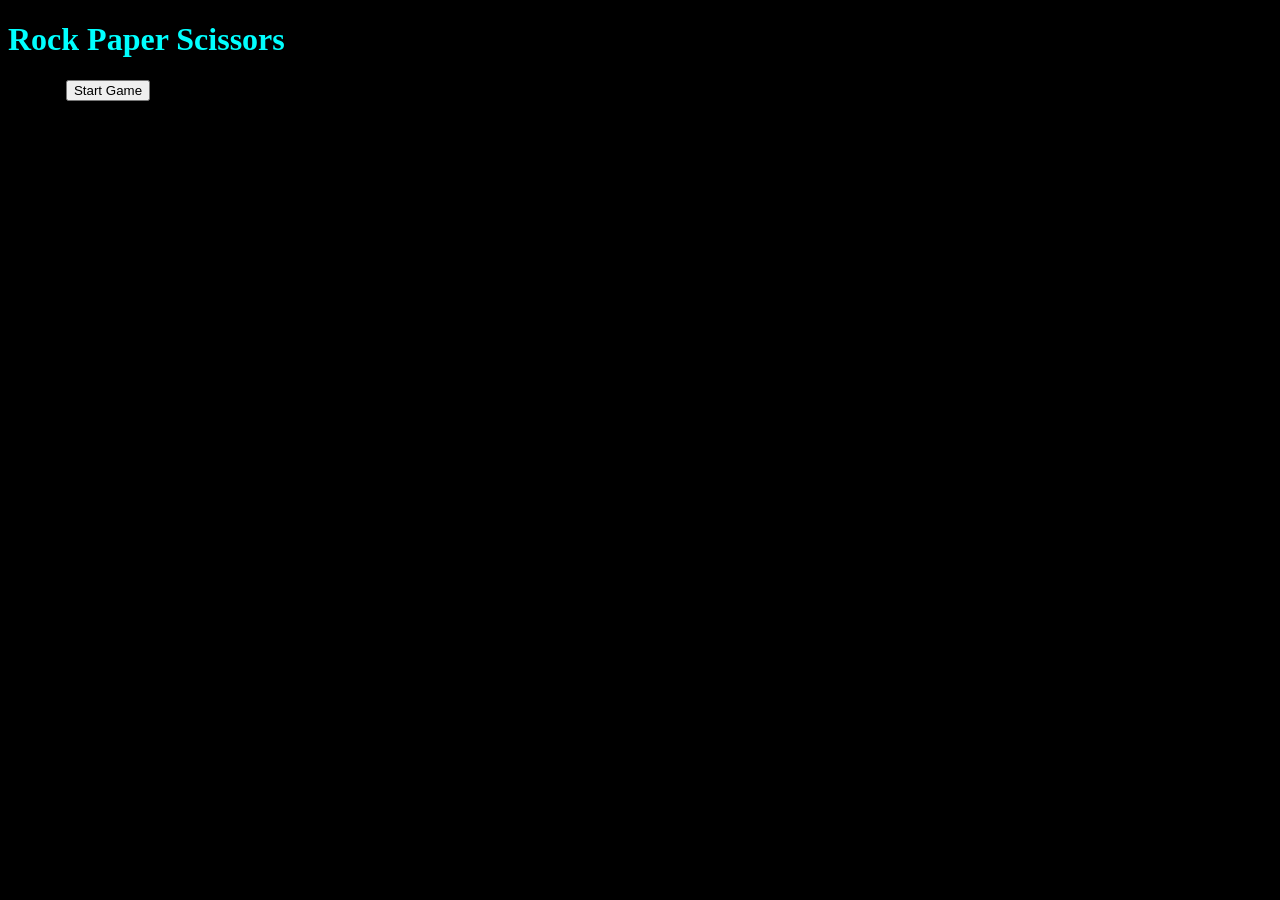
==== html/index.html @ a9b16aed "Restructure project: reorganized into media/css/html/scripts folders, updated paths" ====
<!doctype html>
<html lang="en">
  <head>
    <meta charset="UTF-8" />
    <meta name="viewport" content="width=device-width, initial-scale=1.0" />
    <link rel="stylesheet" href="../css/style.css" />
    <title>GaderFR</title>
  </head>
  <body>
    <h1>Rock Paper Scissors</h1>
    
    <div>
      <a href="game.html">
        <button id="startGame" >Start Game</button>
      </a>
    </div>
  </body>
</html>
---- css/style.css ----
html {
  background-color: black;
}

h1 {
  color: aqua;
}
div {
  display: flex;
  width: 200px;
  height: 50px;
  justify-content: center;
}
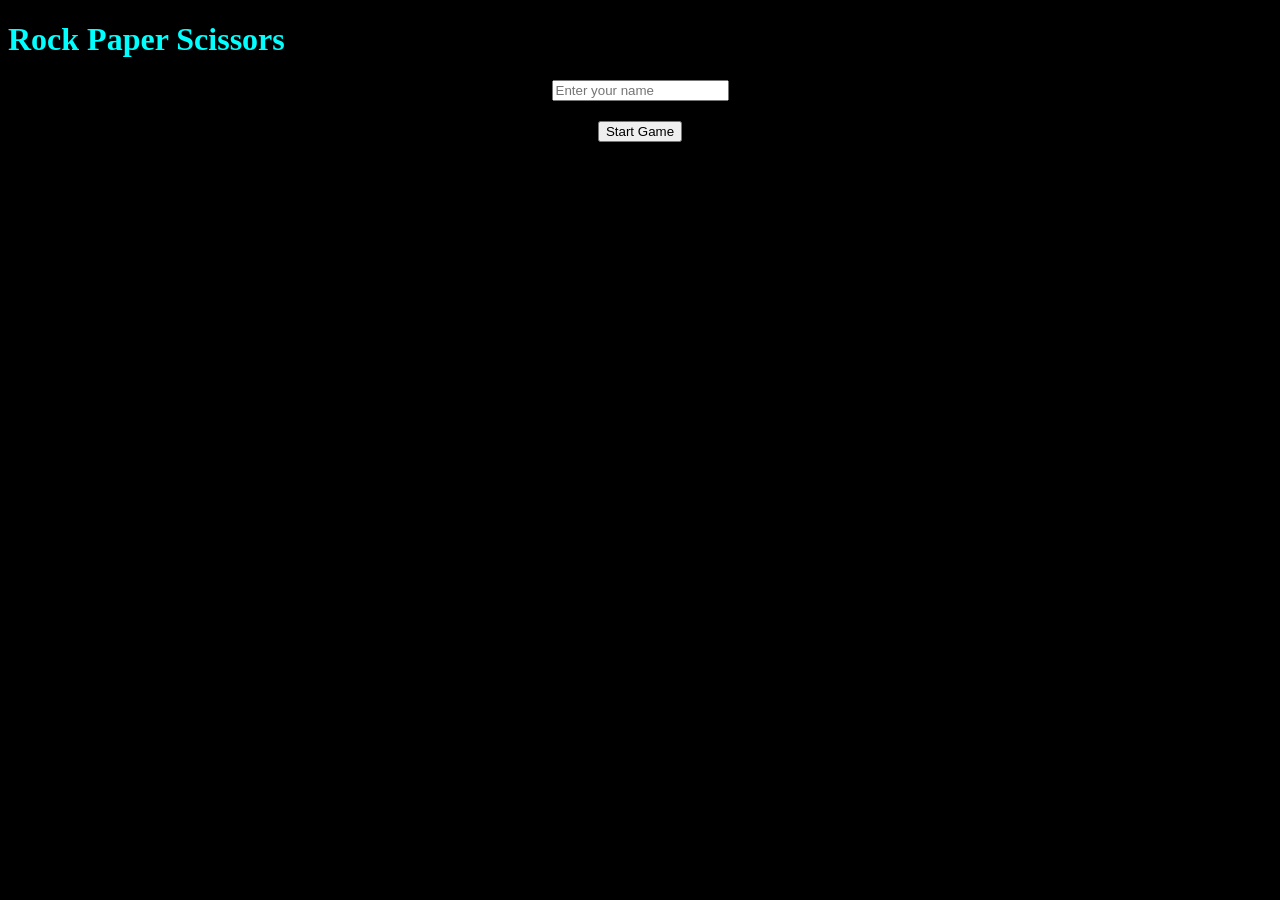
==== commit 01fbdddb: "After Hours" ====
--- a/html/index.html
+++ b/html/index.html
@@ -9,9 +9,10 @@
   <body>
     <h1>Rock Paper Scissors</h1>
     
-    <div>
+    <div class="game-input">
+      <input type="text" id="playerName" placeholder="Enter your name" />
       <a href="game.html">
-        <button id="startGame" >Start Game</button>
+        <button id="startGame">Start Game</button>
       </a>
     </div>
   </body>
--- a/css/style.css
+++ b/css/style.css
@@ -7,7 +7,8 @@
 }
 div {
   display: flex;
-  width: 200px;
-  height: 50px;
-  justify-content: center;
+  flex-direction: column;
+  align-items: center;
+  gap: 20px;
 }
+
